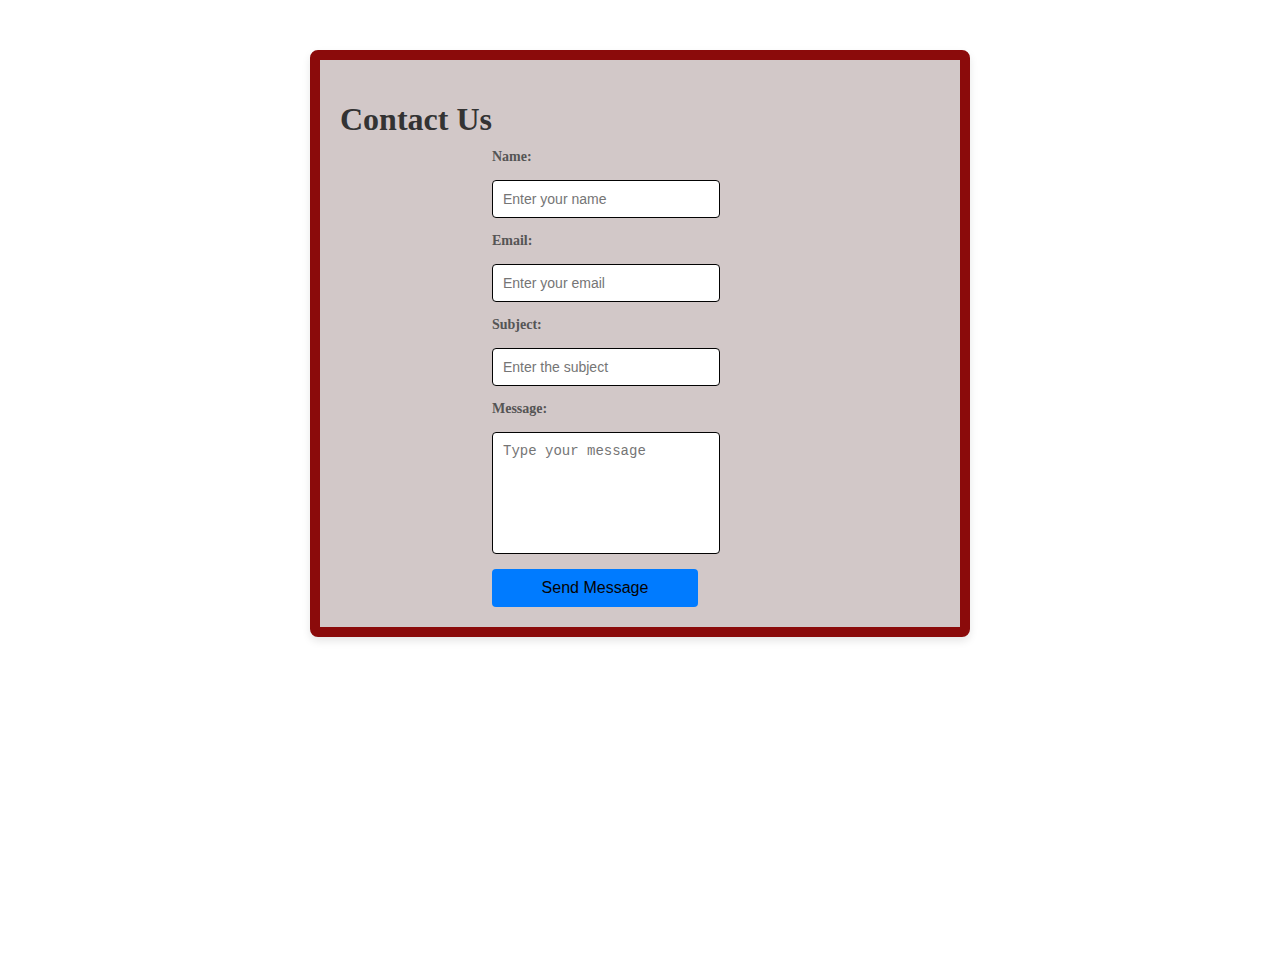
==== Contact.html @ 49f7d81d "Add files via upload" ====
<!DOCTYPE html>
<html lang="en">
<head>
    <meta charset="UTF-8">
    <meta name="viewport" content="width=<>, initial-scale=1.0">
    <title>Document</title>
    <link rel="stylesheet" href="style.css">
</head>
<body>
    <div class="container">
    <h1 class="contactus" >Contact Us</h1>
    <br><br>
    <br><br>
    <br><br>
     <div class="forms">

      <form >
        <br><br>
      <label for="name">Name:</label>
      <input type="text" id="name" placeholder="Enter your name" required>

      <label for="email">Email:</label>
      <input type="email" id="email" placeholder="Enter your email" required>

      <label for="subject">Subject:</label>
      <input type="text" id="subject" placeholder="Enter the subject" required>

      <label for="message">Message:</label>
      <textarea id="message" placeholder="Type your message" required></textarea>

      <button type="submit">Send Message</button>
    </form>
    </div>
    <div class="footer">
    </div>
  </div>
</body>
</html>
---- style.css ----
.navlist {
    display: flex;
    justify-content: center;
    justify-content: space-evenly;
    justify-content: space-evenly;
    font-size: xx-large;
    color: rgb(3, 2, 1);
    text-decoration-color: rgb(7, 5, 3);
    font-family: Georgia, 'Times New Roman', Times, serif;
    
}

   
   body {
    background-image: url('./images/lamdbiv.JPG'); /* Replace with your image */
  background-size: cover; /* Ensures the image covers the screen */
  background-position: center; /* Centers the image */
  background-repeat: no-repeat; /* Prevents tiling */
  background-attachment: fixed; /* Fixes the background when scrolling */
  color: #8b0b0b; /* Makes text readable */
  height: 100vh; /* Full viewport height */
  
  }
  
   

.gordonram {
    display: flex;
    justify-content: center;
    width: 500px;
    border: solid; color: rgb(3, 2, 1);
    margin-left: 60px;
    padding: 8px;
    height: 500px;
    border-radius: 20px;
}

.navbar {
    color: rgb(1, 1, 0);
    font-family: Georgia, 'Times New Roman', Times, serif;
}
.navbar1 {
    color: rgb(5, 3, 1);
    font-family: Georgia, 'Times New Roman', Times, serif;
}
.navbar2 {
    color: rgb(5, 3, 1);
    font-family: Georgia, 'Times New Roman', Times, serif;
}
.navbar3 {
    color: rgb(4, 3, 2);
    font-family: Georgia, 'Times New Roman', Times, serif;
}
.aboutme {
    display: flex;
    justify-content: center;
    font-size: xxx-large;
    color: rgb(9, 6, 3);
    text-decoration: underline;
    font-family: Georgia, 'Times New Roman', Times, serif;
}
.textnpic {
    display: flex;
    justify-content: center;
}
.text {
    display: flex;
    justify-content: center;
    margin-left: 50px;
    font-size: xx-large;
    color: rgb(3, 2, 1);
    font-family: Georgia, 'Times New Roman', Times, serif;
    text-align: center;
}
.mango {
    display: flex;
    margin-left: 50px;
    color: rgb(7, 6, 4);
    font-family: Georgia, 'Times New Roman', Times, serif;
    text-align: left;
}
.mangoimage {
    display: flex;
    image-rendering: optimizeQuality;
}

.pic2 {
    display: flex;
    width: 400px;
    border: solid; color: rgb(6, 4, 1);
    margin-left: 60px;
    padding: 8px;
    height: 500px;
    margin-bottom: 80px;
    border-radius: 20px;
}


.textnpic2 {
    display: flex;
    justify-content: center;
    flex-direction: row-reverse;
    font-size: xx-large;
    font-family: Georgia, 'Times New Roman', Times, serif;
    color: rgb(3, 2, 1);

}
.skills {
    display: flex;
    justify-content: center;
    font-size: xxx-large;
    color: rgb(4, 3, 0);
    font-family: Georgia, 'Times New Roman', Times, serif;
}
.text2 {
    margin-left: 50px;
    text-align: center;
}
.dessert {
    width: 300px;
    height: 400px;
    border: solid;
    color: rgb(1, 1, 0);
    padding: 5px;
    border-radius: 20px;
}

.marrow {
    width: 300px;
    border: solid;
    color: rgb(5, 4, 1);
    padding: 5px;
    border-radius: 20px;
}

.buratta {
    width: 300px;
    height: 400px;
    border: solid;
    color: rgb(3, 2, 1);
    padding: 5px;
    border-radius: 20px;
}

.pics3 {
    display: flex;
    justify-content: space-evenly;
}
body {
    
}
.mango {
    font-size: xx-large;
    font-family: Georgia, 'Times New Roman', Times, serif;
    color: rgb(3, 3, 2);
    margin: 150px;
}
.heading {
    display: flex;
    justify-content: center;
    font-family: Georgia, 'Times New Roman', Times, serif;
    font-size: xxx-large;
    color: rgb(8, 7, 5);
    text-decoration: underline;
}
.h2 {
    display: flex;
    justify-content: center;
    font-family: Georgia, 'Times New Roman', Times, serif;
    text-decoration: underline;
    color: rgb(8, 6, 2);
}
.mangoimage {
    display: flex;
    justify-content: center;
    width: 500px;
    height: 480px;
    margin-left: 525px;
    border: solid;
    color: rgb(7, 5, 2);
    border-radius: 125px;
    
   

}  
.Home {
    display: flex;
    justify-content: center;
    justify-content: space-evenly;
    font-size: xx-large;
    color: rgb(7, 5, 2);
    text-decoration: underline;
    text-decoration-color: rgb(7, 5, 2);
    font-family: Georgia, 'Times New Roman', Times, serif;
}
.marrow1 {
    width: 300px;
    border: solid;
    color: rgb(5, 4, 2);
    padding: 5px;
    border-radius: 20px;
    margin-left: 75px;  
    margin-top: 55px;
    height: 400px;
}
.marrow2 {
    display: flex;
    justify-content: center;
    justify-content: space-evenly;
    font-size: xx-large;
    color: rgb(5, 3, 2);
    text-decoration-color: blanchedalmond;
    font-family: Georgia, 'Times New Roman', Times, serif;
}
.marrow3 {
    display: flex;
    justify-content: center;
    flex-direction: row;
    margin-left: 50px;
}
.buratta1 {
    width: 300px;
    border: solid;
    color: rgb(6, 4, 2);
    padding: 5px;
    border-radius: 20px;
    margin-left: 75px;  
    margin-top: 55px;
    height: 400px;
}
.textnpicburatta {
    display: flex;
    justify-content: center;
}
.burattatxt {
    display: flex;
    justify-content: center;
    flex-direction: row;
    margin-left: 50px;
    font-size: xx-large;
    color: rgb(5, 4, 3);
    text-decoration-color: blanchedalmond;
    font-family: Georgia, 'Times New Roman', Times, serif;

}
.footer1{
    display: flex;
    flex-direction: row;
    justify-content: space-around;
    font-size: xx-large;
    color: rgb(6, 6, 5);
    text-decoration-color: blanchedalmond;
    font-family: Georgia, 'Times New Roman', Times, serif;
    margin-right: 150px;
    margin-top: 20px;
}
.footer2 {
    display: flex;
    flex-direction: row;
    justify-content: space-around;
    font-size: xx-large;
    color: rgb(4, 4, 2);
    text-decoration-color: rgb(2, 2, 2);
    font-family: Georgia, 'Times New Roman', Times, serif;
    margin-right: 120px;
    margin-top: 20px;

}
.footer3 {
    display: flex;
    justify-content: space-evenly;
    font-size: xx-large;
    color: rgb(4, 2, 0);
    text-decoration-color: blanchedalmond;
    font-family: Georgia, 'Times New Roman', Times, serif;
    margin-top: 20px;
}
#footers {
    display: flex;
    justify-content: space-evenly;
    font-size: xx-large;
    color: rgb(11, 8, 5);
    text-decoration-color: blanchedalmond;
    font-family: Georgia, 'Times New Roman', Times, serif;
} 
 
.gallery11 {
    display: flex;
    justify-content: space-evenly;
    font-size: xx-large;
    color: rgb(5, 4, 2);
    text-decoration-color: blanchedalmond;
    font-family: Georgia, 'Times New Roman', Times, serif;
    width: 400px;
}

.a5 {
    width: 400px;
    height: 400px;
    padding: 15px;
}
.ambassador {
    height: 400px;
    width: 400px;
    padding-bottom: 12px;
    padding: 8px;
    border: solid; 
    color: #050202;
    
}
.dessertcloseup1 {
    width: 400px;
    height: 400px;
    padding: 15px;
    padding: 8px;
    border: solid; 
    color: #050202;
}
.dessertcloseup2{
    height: 400px;
    width: 400px;
    padding: 15px;
    padding: 8px;
    border: solid; 
    color: #050202;
}
.navlist {
    display: flex;
    justify-content: space-evenly;
}
.navbar4 {
    color: rgb(7, 5, 2);
}
.jus {

}
 /* general body styling for gallery */

.grfish {
    display: flex;
    justify-content: end;
    width: 400px;
    height: 400px;
    
    border: solid rgb(6, 5, 4); 
    border-radius: 50px;
    padding: 8px;

}
.fishtextnpic {
    display: flex;
    justify-content: left;
    font-size: xx-large;
    font-family: Georgia, 'Times New Roman', Times, serif;
    color: rgb(1, 1, 0);

}
.fishtext {
    display: flex;
    justify-content: center;
    margin-left: 140px;
    margin-top: 250px;
    font-weight: bold;
}
.ambassadortext {
    margin-right: 210px;
    padding: 100px;
    font-weight: bold;
    
    
    
}
.ambassadortextnpic {
    display: flex;
    justify-content: center;
    color: rgb(2, 1, 0);
    font-size: xx-large;   
}
.ambassador {
    display: flex; 
    border-radius: 50px;
    
    
}
/* General body styling for contact page */
.body {
    font-family: Georgia, 'Times New Roman', Times, serif
    margin: 0;
    padding: 0;
  }
  
  /* Centering the form container */
  .container {
    display: flex;
    max-width: 600px;
    margin: 50px auto;
    padding: 20px;
    background-color: #d2c8c8;
    box-shadow: 0 4px 8px rgba(0, 0, 0, 0.1);
    border-radius: 8px;
    border: solid 10px;
    
  }
  .contactus {
    display: flex;
    text-align: center;
  }
  .forms {
    font-size: x-large;
    font-weight: bold;
  }
  
  /* Header styling */
  h1 {
    text-align: center;
    color: #333;
  }
  
  /* Form styling */
  form {
    display: flex;
    flex-direction: column;
    gap: 15px;
  }
  
  label {
    font-size: 14px;
    font-weight: bold;
    color: #555;
  }
  
  input, textarea {
    width: 100%;
    padding: 10px;
    border: 1px solid #030303;
    border-radius: 4px;
    font-size: 14px;
  }
  
  input:focus, textarea:focus {
    outline: none;
    border-color: #007BFF;
  }
  
  textarea {
    height: 100px;
    resize: none;
  }
  
  /* Button styling */
  button {
    padding: 10px 15px;
    background-color: #007BFF;
    color: #060303;
    border: none;
    border-radius: 4px;
    font-size: 16px;
    cursor: pointer;
  }
  
  button:hover {
    background-color: #0056b3;
  }
  
  /* Footer styling */
  .footer {
    text-align: center;
    margin-top: 20px;
    font-size: 14px;
  }
  .lobstergrill {
    display: flex;
    justify-content: right;
    width: 400px;
    height: 400px;
    margin-left: px;
    padding: 25px;
    border-radius: 50px;
    padding: 8px;
    border: solid; 
    color: #050202;
  }
  .mangotextnpic {
    display: flex;
    font-family: Georgia, 'Times New Roman', Times, serif;
    font-size: xx-large;
    font-weight: bold;
    color: #030303;
  }
  .dessertcloseup1 {
    margin-left: 10px;
    border-radius: 50px;
  }
  .mangotext {
    padding: 150px;
  }
.lobstertextnpic {
    display: flex;
    font-family: Georgia, 'Times New Roman', Times, serif;
    font-size: xx-large;
    font-weight: bold;
    color: #030303;

}
.lobstertext {
    padding: 150px;
}
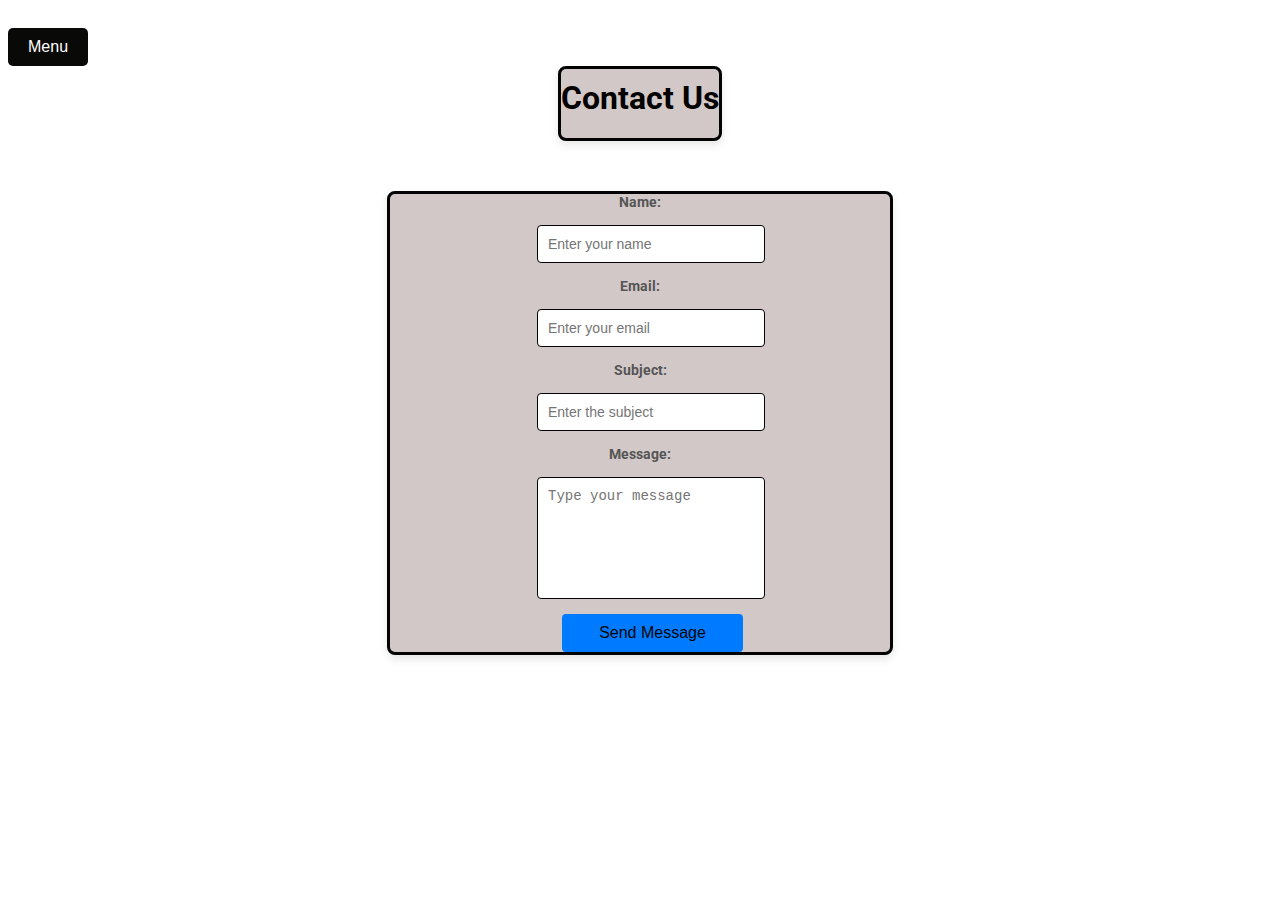
==== commit 69870097: "Add files via upload" ====
--- a/Contact.html
+++ b/Contact.html
@@ -2,21 +2,41 @@
 <html lang="en">
 <head>
     <meta charset="UTF-8">
-    <meta name="viewport" content="width=<>, initial-scale=1.0">
+    <meta name="viewport" content="width=device-width, initial-scale=1.0">
     <title>Document</title>
     <link rel="stylesheet" href="style.css">
+    <link rel="preconnect" href="https://fonts.googleapis.com">
+<link rel="preconnect" href="https://fonts.gstatic.com" crossorigin>
+<link href="https://fonts.googleapis.com/css2?family=Roboto:ital,wght@0,100..900;1,100..900&display=swap" rel="stylesheet">
 </head>
 <body>
+    <div class="dropdown">
+        <button class="dropdown-btn">Menu</button>
+        <div class="dropdown-content">
+            <a href="index.html">Home</a>
+          <a href="Contact.html">Contact Us</a>
+          <a href="page2.html">Gallery</a>
+        </div>
+      </div>
+    <br>
+    <div class="container4">
+    <div class="container1">
+    
+     <br><br>
+     <div class="contactus13" >
+        <h1 class="contactus12" >Contact Us</h1>
+      </div>
+    </div> </div>  
+    <div class="container3">
     <div class="container">
-    <h1 class="contactus" >Contact Us</h1>
-    <br><br>
-    <br><br>
-    <br><br>
+   
+   
+    
      <div class="forms">
 
       <form >
-        <br><br>
-      <label for="name">Name:</label>
+
+      <label class="name">Name:</label>
       <input type="text" id="name" placeholder="Enter your name" required>
 
       <label for="email">Email:</label>
@@ -28,9 +48,10 @@
       <label for="message">Message:</label>
       <textarea id="message" placeholder="Type your message" required></textarea>
 
-      <button type="submit">Send Message</button>
+      <button class="submit">Send Message</button>
     </form>
     </div>
+  </div>
     <div class="footer">
     </div>
   </div>
--- a/style.css
+++ b/style.css
@@ -6,50 +6,46 @@
     font-size: xx-large;
     color: rgb(3, 2, 1);
     text-decoration-color: rgb(7, 5, 3);
-    font-family: Georgia, 'Times New Roman', Times, serif;
-    
-}
-
-   
+    font-weight: bold;
+} 
    body {
-    background-image: url('./images/lamdbiv.JPG'); /* Replace with your image */
+  background-image: url(./images/lamdbiv4.JPG); /* Replace with your image */
   background-size: cover; /* Ensures the image covers the screen */
   background-position: center; /* Centers the image */
   background-repeat: no-repeat; /* Prevents tiling */
   background-attachment: fixed; /* Fixes the background when scrolling */
   color: #8b0b0b; /* Makes text readable */
   height: 100vh; /* Full viewport height */
-  
-  }
-  
-   
-
+  image-rendering: crisp-edges;
+  image-rendering: optimizeQuality;
+  font-family: "Roboto", serif;
+  
+  }
 .gordonram {
     display: flex;
     justify-content: center;
-    width: 500px;
+    width: 300px;
     border: solid; color: rgb(3, 2, 1);
     margin-left: 60px;
     padding: 8px;
-    height: 500px;
+    height: 400px;
     border-radius: 20px;
-}
-
+    image-rendering: crisp-edges;
+    image-rendering: optimizeQuality;
+}
 .navbar {
     color: rgb(1, 1, 0);
-    font-family: Georgia, 'Times New Roman', Times, serif;
 }
 .navbar1 {
     color: rgb(5, 3, 1);
-    font-family: Georgia, 'Times New Roman', Times, serif;
 }
 .navbar2 {
     color: rgb(5, 3, 1);
-    font-family: Georgia, 'Times New Roman', Times, serif;
+    
 }
 .navbar3 {
     color: rgb(4, 3, 2);
-    font-family: Georgia, 'Times New Roman', Times, serif;
+    
 }
 .aboutme {
     display: flex;
@@ -57,7 +53,8 @@
     font-size: xxx-large;
     color: rgb(9, 6, 3);
     text-decoration: underline;
-    font-family: Georgia, 'Times New Roman', Times, serif;
+
+    
 }
 .textnpic {
     display: flex;
@@ -69,19 +66,24 @@
     margin-left: 50px;
     font-size: xx-large;
     color: rgb(3, 2, 1);
-    font-family: Georgia, 'Times New Roman', Times, serif;
-    text-align: center;
+    text-align: center;
+    font-weight: bold;
 }
 .mango {
     display: flex;
     margin-left: 50px;
     color: rgb(7, 6, 4);
-    font-family: Georgia, 'Times New Roman', Times, serif;
     text-align: left;
-}
+    font-weight: bold;
+    font-weight: bold;
+}
+
 .mangoimage {
     display: flex;
-    image-rendering: optimizeQuality;
+    justify-content: center;
+    image-rendering: crisp-edges;
+    image-rendering: optimizeQuality;
+    
 }
 
 .pic2 {
@@ -90,9 +92,11 @@
     border: solid; color: rgb(6, 4, 1);
     margin-left: 60px;
     padding: 8px;
-    height: 500px;
+    height: 300px;
     margin-bottom: 80px;
     border-radius: 20px;
+    image-rendering: crisp-edges;
+    image-rendering: optimizeQuality;
 }
 
 
@@ -101,7 +105,6 @@
     justify-content: center;
     flex-direction: row-reverse;
     font-size: xx-large;
-    font-family: Georgia, 'Times New Roman', Times, serif;
     color: rgb(3, 2, 1);
 
 }
@@ -110,12 +113,19 @@
     justify-content: center;
     font-size: xxx-large;
     color: rgb(4, 3, 0);
-    font-family: Georgia, 'Times New Roman', Times, serif;
-}
+}
+
+  
+
+   
+
 .text2 {
     margin-left: 50px;
     text-align: center;
-}
+    font-weight: bold;
+    font-weight: bold;
+}
+
 .dessert {
     width: 300px;
     height: 400px;
@@ -123,6 +133,8 @@
     color: rgb(1, 1, 0);
     padding: 5px;
     border-radius: 20px;
+    image-rendering: crisp-edges;
+    image-rendering: optimizeQuality
 }
 
 .marrow {
@@ -131,42 +143,49 @@
     color: rgb(5, 4, 1);
     padding: 5px;
     border-radius: 20px;
+    image-rendering: crisp-edges;
+    image-rendering: optimizeQuality;
 }
 
 .buratta {
     width: 300px;
     height: 400px;
     border: solid;
-    color: rgb(3, 2, 1);
+    color: rgb(1, 1, 0);
     padding: 5px;
     border-radius: 20px;
-}
+    image-rendering: crisp-edges;
+    image-rendering: optimizeQuality;
+}
+
 
 .pics3 {
     display: flex;
     justify-content: space-evenly;
+    image-rendering: crisp-edges;
+    image-rendering: optimizeQuality;
 }
 body {
     
 }
 .mango {
     font-size: xx-large;
-    font-family: Georgia, 'Times New Roman', Times, serif;
+    transition: transform 0.2s ease;
     color: rgb(3, 3, 2);
     margin: 150px;
 }
 .heading {
     display: flex;
     justify-content: center;
-    font-family: Georgia, 'Times New Roman', Times, serif;
     font-size: xxx-large;
     color: rgb(8, 7, 5);
     text-decoration: underline;
+    transition: transform 0.2s ease;
 }
 .h2 {
     display: flex;
     justify-content: center;
-    font-family: Georgia, 'Times New Roman', Times, serif;
+    transition: transform 0.2s ease;
     text-decoration: underline;
     color: rgb(8, 6, 2);
 }
@@ -179,6 +198,8 @@
     border: solid;
     color: rgb(7, 5, 2);
     border-radius: 125px;
+    image-rendering: crisp-edges;
+    image-rendering: optimizeQuality;
     
    
 
@@ -191,17 +212,17 @@
     color: rgb(7, 5, 2);
     text-decoration: underline;
     text-decoration-color: rgb(7, 5, 2);
-    font-family: Georgia, 'Times New Roman', Times, serif;
 }
 .marrow1 {
     width: 300px;
     border: solid;
     color: rgb(5, 4, 2);
-    padding: 5px;
     border-radius: 20px;
     margin-left: 75px;  
     margin-top: 55px;
     height: 400px;
+    image-rendering: crisp-edges;
+    image-rendering: optimizeQuality;
 }
 .marrow2 {
     display: flex;
@@ -210,7 +231,8 @@
     font-size: xx-large;
     color: rgb(5, 3, 2);
     text-decoration-color: blanchedalmond;
-    font-family: Georgia, 'Times New Roman', Times, serif;
+    
+    
 }
 .marrow3 {
     display: flex;
@@ -222,26 +244,26 @@
     width: 300px;
     border: solid;
     color: rgb(6, 4, 2);
-    padding: 5px;
+    padding: 50pxpx;
     border-radius: 20px;
-    margin-left: 75px;  
-    margin-top: 55px;
-    height: 400px;
+    height: 400px;
+    text-align: center;
+    
 }
 .textnpicburatta {
     display: flex;
     justify-content: center;
-}
+    color: #010000;
+    text-align: center;
+    flex-direction: row;
+    
+    font-size: xx-large;
+   }
+
 .burattatxt {
     display: flex;
     justify-content: center;
     flex-direction: row;
-    margin-left: 50px;
-    font-size: xx-large;
-    color: rgb(5, 4, 3);
-    text-decoration-color: blanchedalmond;
-    font-family: Georgia, 'Times New Roman', Times, serif;
-
 }
 .footer1{
     display: flex;
@@ -250,7 +272,6 @@
     font-size: xx-large;
     color: rgb(6, 6, 5);
     text-decoration-color: blanchedalmond;
-    font-family: Georgia, 'Times New Roman', Times, serif;
     margin-right: 150px;
     margin-top: 20px;
 }
@@ -261,11 +282,8 @@
     font-size: xx-large;
     color: rgb(4, 4, 2);
     text-decoration-color: rgb(2, 2, 2);
-    font-family: Georgia, 'Times New Roman', Times, serif;
     margin-right: 120px;
-    margin-top: 20px;
-
-}
+    margin-top: 20px;}
 .footer3 {
     display: flex;
     justify-content: space-evenly;
@@ -294,18 +312,14 @@
     width: 400px;
 }
 
-.a5 {
-    width: 400px;
-    height: 400px;
-    padding: 15px;
-}
 .ambassador {
     height: 400px;
-    width: 400px;
+    width: 500px;
     padding-bottom: 12px;
     padding: 8px;
     border: solid; 
     color: #050202;
+   
     
 }
 .dessertcloseup1 {
@@ -331,9 +345,6 @@
 .navbar4 {
     color: rgb(7, 5, 2);
 }
-.jus {
-
-}
  /* general body styling for gallery */
 
 .grfish {
@@ -341,35 +352,54 @@
     justify-content: end;
     width: 400px;
     height: 400px;
-    
-    border: solid rgb(6, 5, 4); 
+    image-rendering: crisp-edges;
+    image-rendering: optimizeQuality;
+    border: solid rgb(6, 5, 4);
+    border-top-style: none; 
     border-radius: 50px;
     padding: 8px;
-
+    margin-left: 12px;
+    padding-top: 25px;
+}
+.contactus13 {
+  max-width: 500px;
+  
+}   
+.contactus12 {
+  max-width: 500px;
+    text-align: center; 
+    position: relative;/* Centers the text horizontally */
+    font-size: 36px;    /* Adjust size for better visibility */
+    color: #333;        /* Optional: Change the color */
+    margin-top: 10px;   /* Optional: Add spacing above */
+    border: 10px;
+}
+.forms {
+  /* border: solid blue 2px; */
+  border-top: 20px;
 }
 .fishtextnpic {
     display: flex;
     justify-content: left;
     font-size: xx-large;
-    font-family: Georgia, 'Times New Roman', Times, serif;
+
     color: rgb(1, 1, 0);
-
 }
 .fishtext {
     display: flex;
     justify-content: center;
     margin-left: 140px;
     margin-top: 250px;
-    font-weight: bold;
+    font-weight: bold; 
 }
 .ambassadortext {
     margin-right: 210px;
     padding: 100px;
     font-weight: bold;
-    
-    
-    
-}
+    font-weight: bolder;
+    
+}
+    
 .ambassadortextnpic {
     display: flex;
     justify-content: center;
@@ -379,49 +409,97 @@
 .ambassador {
     display: flex; 
     border-radius: 50px;
-    
+    image-rendering: crisp-edges;
+    image-rendering: optimizeQuality;
+    margin-left: 12px;
     
 }
 /* General body styling for contact page */
 .body {
-    font-family: Georgia, 'Times New Roman', Times, serif
-    margin: 0;
-    padding: 0;
+    display: flex;
+    justify-content: center;
   }
   
   /* Centering the form container */
   .container {
     display: flex;
-    max-width: 600px;
-    margin: 50px auto;
-    padding: 20px;
+    justify-content: center;
+    background-position: center;
+    text-align: center;
+    min-width: 500px;
+    /* margin: 50px auto;
+    margin-left: 50px auto;
+    margin-right: 50px auto;
+    margin-top: 10px;
+    margin-bottom: 10px; */
     background-color: #d2c8c8;
     box-shadow: 0 4px 8px rgba(0, 0, 0, 0.1);
     border-radius: 8px;
-    border: solid 10px;
-    
-  }
-  .contactus {
-    display: flex;
-    text-align: center;
-  }
-  .forms {
-    font-size: x-large;
-    font-weight: bold;
-  }
-  
-  /* Header styling */
+    border: solid; color: #030303;
+    
+  }
+  .container4 {
+    display: flex;
+    flex-direction: row;
+    justify-content: center;
+  }
+  .container1 {
+    display: flex;
+    flex-direction: row;
+    justify-content: center;
+    background-position: center;
+    text-align: center;
+    max-width: 500px;
+    background-color: #d2c8c8;
+    box-shadow: 0 4px 8px rgba(0, 0, 0, 0.1);
+    border-radius: 8px;
+    border: solid; color: #030303;
+    
+    
+  }
+  .container3 {
+    display: flex;
+    flex-direction: row;
+    justify-content: center;
+    margin-top: 50px;
+    /* border: solid red 2px; */
+  }
+  .contactus12 {
+    display: flex;
+    position: relative;
+    text-align: center;
+    display: flex;
+    justify-content: space-evenly;
+    font-size: xx-large;
+    color: rgb(3, 2, 1);
+    text-decoration-color: rgb(7, 5, 3);
+    font-weight: bold;
+}
+  .name {
+    display: flex;
+    justify-content: center;
+        
+  }
+.submit{
+    margin-left: 25px;
+
+  }
+  
   h1 {
-    text-align: center;
-    color: #333;
-  }
-  
-  /* Form styling */
-  form {
+    display: flex;
+    justify-content: center;
+    text-align: center;
+}
+form {
     display: flex;
     flex-direction: column;
     gap: 15px;
-  }
+    display: flex;
+    justify-content: center;
+    text-align: center;
+    font-size: x-large;
+    font-weight: bold;
+}
   
   label {
     font-size: 14px;
@@ -479,12 +557,14 @@
     padding: 8px;
     border: solid; 
     color: #050202;
+    image-rendering: crisp-edges;
+    image-rendering: optimizeQuality;
+    
   }
   .mangotextnpic {
     display: flex;
-    font-family: Georgia, 'Times New Roman', Times, serif;
-    font-size: xx-large;
-    font-weight: bold;
+    font-size: xx-large;
+    font-weight: bolder;
     color: #030303;
   }
   .dessertcloseup1 {
@@ -496,28 +576,224 @@
   }
 .lobstertextnpic {
     display: flex;
-    font-family: Georgia, 'Times New Roman', Times, serif;
-    font-size: xx-large;
-    font-weight: bold;
+    font-size: xx-large;
+    font-weight: bolder;
     color: #030303;
 
 }
 .lobstertext {
     padding: 150px;
-}
-  
-    
-
-
-
-
-
-
-
-
-
-
-
-
-
-
+    font-weight: bolder;
+}
+  
+a {
+    text-decoration-color: rgba(250, 235, 215, 0);
+    transition: text-decoration-color 500ms;
+}
+a:hover {
+    color: antiquewhite;
+    text-decoration-color: rgba(250, 235, 215, 1);
+}
+
+/* Dropdown Container */
+.dropdown {
+    position: relative;
+    display: inline-block;
+    margin-top: 20px;
+  }
+  
+  /* Dropdown Button */
+  .dropdown-btn {
+    background-color: #090908; /* Button color */
+    color: white;
+    padding: 10px 20px;
+    font-size: 16px;
+    border: none;
+    border-radius: 5px;
+    cursor: pointer;
+    transition: background-color 0.3s;
+  }
+  
+  .dropdown-btn:hover {
+    background-color: #010000;
+  }
+  
+  /* Dropdown Content (Hidden by Default) */
+  .dropdown-content {
+    display: none; /* Initially hidden */
+    position: absolute;
+    background-color: rgba(255, 255, 255, 0.9); /* Light background */
+    box-shadow: 0 4px 8px rgba(0, 0, 0, 0.2);
+    padding: 10px 0;
+    border-radius: 5px;
+    min-width: 200px;
+    z-index: 1000;
+  }
+  
+  /* Dropdown Content Links */
+  .dropdown-content a {
+    color: black;
+    padding: 10px 20px;
+    text-decoration: none;
+    display: block;
+    font-size: 14px;
+    transition: background-color 0.3s;
+  }
+  
+  .dropdown-content a:hover {
+    background-color: #080606;
+    color: white;
+  }
+  
+  /* Show Dropdown on Button Click */
+  .dropdown:hover .dropdown-content {
+    display: block;
+  }
+  
+  .heading:hover {
+    transform: scale(1.05); /* Slight zoom-in on hover */
+  }
+  
+  .heading:hover::before {
+    top: 0; /* Moves wave into view */
+    transform: skewY(0); /* Flattens wave */
+  }
+.h2:hover:hover {
+    transform: scale(1.05); /* Slight zoom-in on hover */
+  }
+  
+  .h2:hover:hover:hover::before {
+    top: 0; /* Moves wave into view */
+    transform: skewY(0); /* Flattens wave */
+  }
+
+
+.aboutme:hover:hover {
+    transform: scale(1.05); /* Slight zoom-in on hover */
+  }
+  
+  .aboutme:hover:hover:hover::before {
+    top: 0; /* Moves wave into view */
+    transform: skewY(0); /* Flattens wave */
+  }
+  .skills:hover:hover {
+    transform: scale(1.05); /* Slight zoom-in on hover */
+  }
+  
+  .skills:hover:hover:hover::before {
+    top: 0; /* Moves wave into view */
+    transform: skewY(0); /* Flattens wave */
+  }
+    .text:hover:hover {
+        transform: scale(1.03); /* Slight zoom-in on hover */
+      }
+      
+      .text:hover:hover:hover::before {
+        top: 0; /* Moves wave into view */
+        transform: skewY(0); /* Flattens wave */
+      }
+      .text2:hover:hover:hover:hover {
+        transform: scale(1.03); /* Slight zoom-in on hover */
+      }
+      
+      .text2:hover:hover:hover::before {
+        top: 0; /* Moves wave into view */
+        transform: skewY(0); /* Flattens wave */
+      }
+
+      .dessert:hover:hover:hover:hover {
+        transform: scale(1.03); /* Slight zoom-in on hover */
+      }
+      
+      .dessert:hover:hover:hover::before {
+        top: 0; /* Moves wave into view */
+        transform: skewY(0); /* Flattens wave */
+      }
+      .marrow:hover:hover:hover:hover {
+        transform: scale(1.03); /* Slight zoom-in on hover */
+      }
+      
+      .marrow:hover:hover:hover::before {
+        top: 0; /* Moves wave into view */
+        transform: skewY(0); /* Flattens wave */
+      }
+      .buratta:hover:hover:hover:hover {
+        transform: scale(1.03); /* Slight zoom-in on hover */
+      }
+      
+      .buratta:hover:hover:hover::before {
+        top: 0; /* Moves wave into view */
+        transform: skewY(0); /* Flattens wave */
+      }
+      .marrow1:hover:hover:hover:hover {
+        transform: scale(1.03); /* Slight zoom-in on hover */
+      }
+      
+      .marrow1:hover:hover:hover::before {
+        top: 0; /* Moves wave into view */
+        transform: skewY(0); /* Flattens wave */
+      }
+      .mangoimage:hover:hover:hover:hover {
+        transform: scale(1.03); /* Slight zoom-in on hover */
+      }
+      
+      .mangoimage:hover:hover:hover::before {
+        top: 0; /* Moves wave into view */
+        transform: skewY(0); /* Flattens wave */
+      }
+      .buratta1:hover:hover:hover:hover {
+        transform: scale(1.03); /* Slight zoom-in on hover */
+      }
+      
+      .buratta1:hover:hover:hover::before {
+        top: 0; /* Moves wave into view */
+        transform: skewY(0); /* Flattens wave */
+      }
+      .burattatxt:hover:hover:hover:hover {
+        transform: scale(1.01); /* Slight zoom-in on hover */
+      }
+      
+      .burattatxt:hover:hover:hover::before {
+        top: 0; /* Moves wave into view */
+        transform: skewY(0); /* Flattens wave */
+      }
+      .gordonram:hover:hover:hover:hover {
+        transform: scale(1.01); /* Slight zoom-in on hover */
+      }
+      
+      .gordonram:hover:hover:hover::before {
+        top: 0; /* Moves wave into view */
+        transform: skewY(0); /* Flattens wave */
+      }
+      .navlist :hover:hover:hover:hover {
+            transform: scale(1.001); /* Slight zoom-in on hover */
+          }
+          
+          .navlist:hover:hover:hover::before {
+            top: 0; /* Moves wave into view */
+            transform: skewY(0); /* Flattens wave */
+            /* Keyframe for Rotation Animation */
+@keyframes rotate {
+    from {
+        transform: rotate(0deg);
+    }
+    to {
+        transform: rotate(330deg);
+    }
+}
+
+/* Apply rotation only to the active slide */
+.active-slide img {
+    animation: rotate 2s linear; /* Rotates over 2 seconds */
+}
+
+      }
+
+
+
+
+
+
+
+
+
